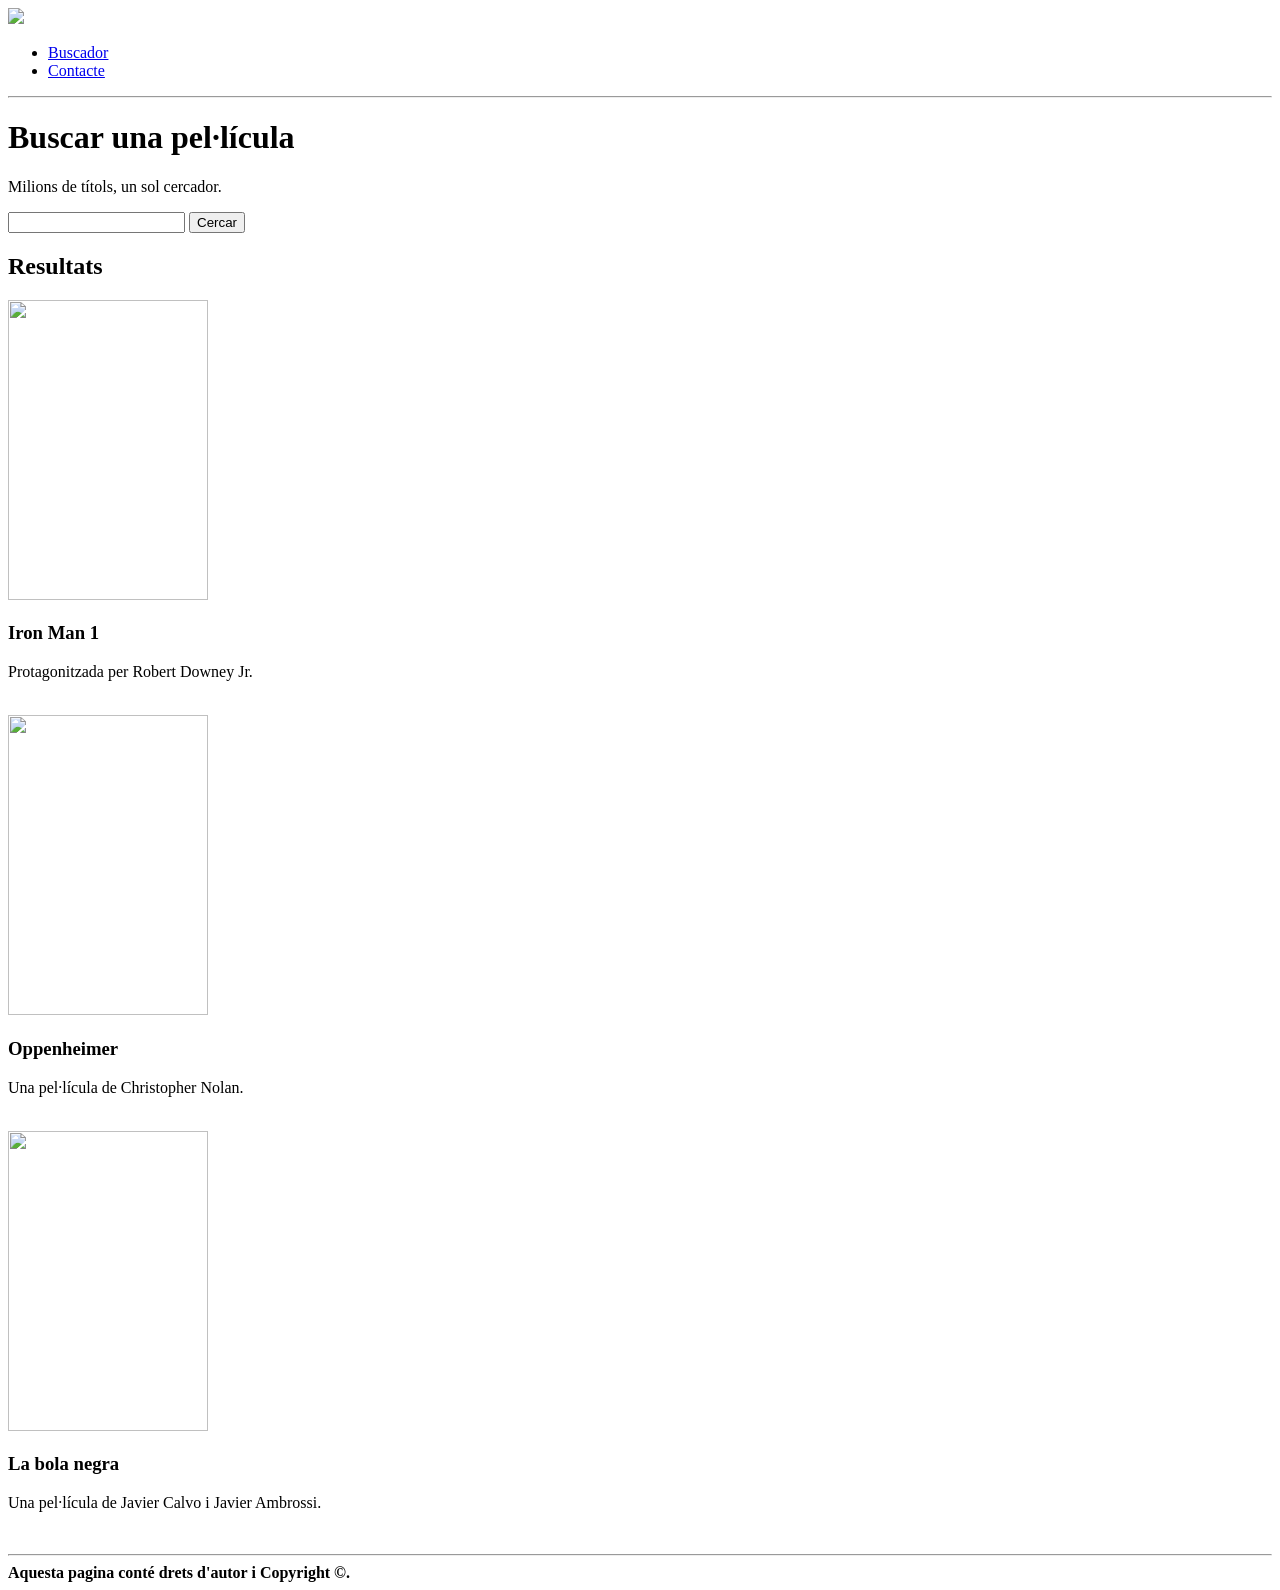
==== RA02/Activitat 2.2/index.html @ f8bf3b15 "Exercicis actualitzats de la pràctica 2.1" ====
<!DOCTYPE html>
<html lang="en">
<head>
<meta charset="UTF-8">
</head>
<header>
<a><img src="https://www.themoviedb.org/assets/v4/logos/v2/blue_short-8e7b30f73a4020692ccca9c88bafe5dcb6f8a62a4c6bc55cd9ba82bb2cd95f6c.svg" height="25"></a>
<nav> 
    <ul>
    <li><a href="#"> Buscador</a></li>
    <li><a href="#"> Contacte</a></li>
    </ul>
 </nav>
 <hr>
</header>
<body>
<main>
<h1>Buscar una pel·lícula</h1>
<p>Milions de títols, un sol cercador.</p>
<input type=Cerca una pel·lícula, per exemple Dune>
<button>Cercar</button>
<h2>Resultats</h2>
<div><img src="C:\Users\javie\Desktop\LLenguatge de Marques\RA02\IMG\imagen.jpg" width="200" height="300"></div>
<h3>Iron Man 1</h3>
<p>Protagonitzada per Robert Downey Jr.</p>
<br>
<div><img src="C:\Users\javie\Desktop\LLenguatge de Marques\RA02\IMG\imagen2.jpg" width="200" height="300"></div>
<h3>Oppenheimer</h3>
<p>Una pel·lícula de Christopher Nolan.</p>
<br>
<div><img src="C:\Users\javie\Desktop\LLenguatge de Marques\RA02\IMG\labolanegra.jpg" width="200" height="300"></div>
<h3>La bola negra</h3>
<p>Una pel·lícula de Javier Calvo i Javier Ambrossi.</p>
<footer>
<br>
<hr>
<b>Aquesta pagina conté drets d'autor i Copyright ©. </b>
</footer>
</body>
</html>
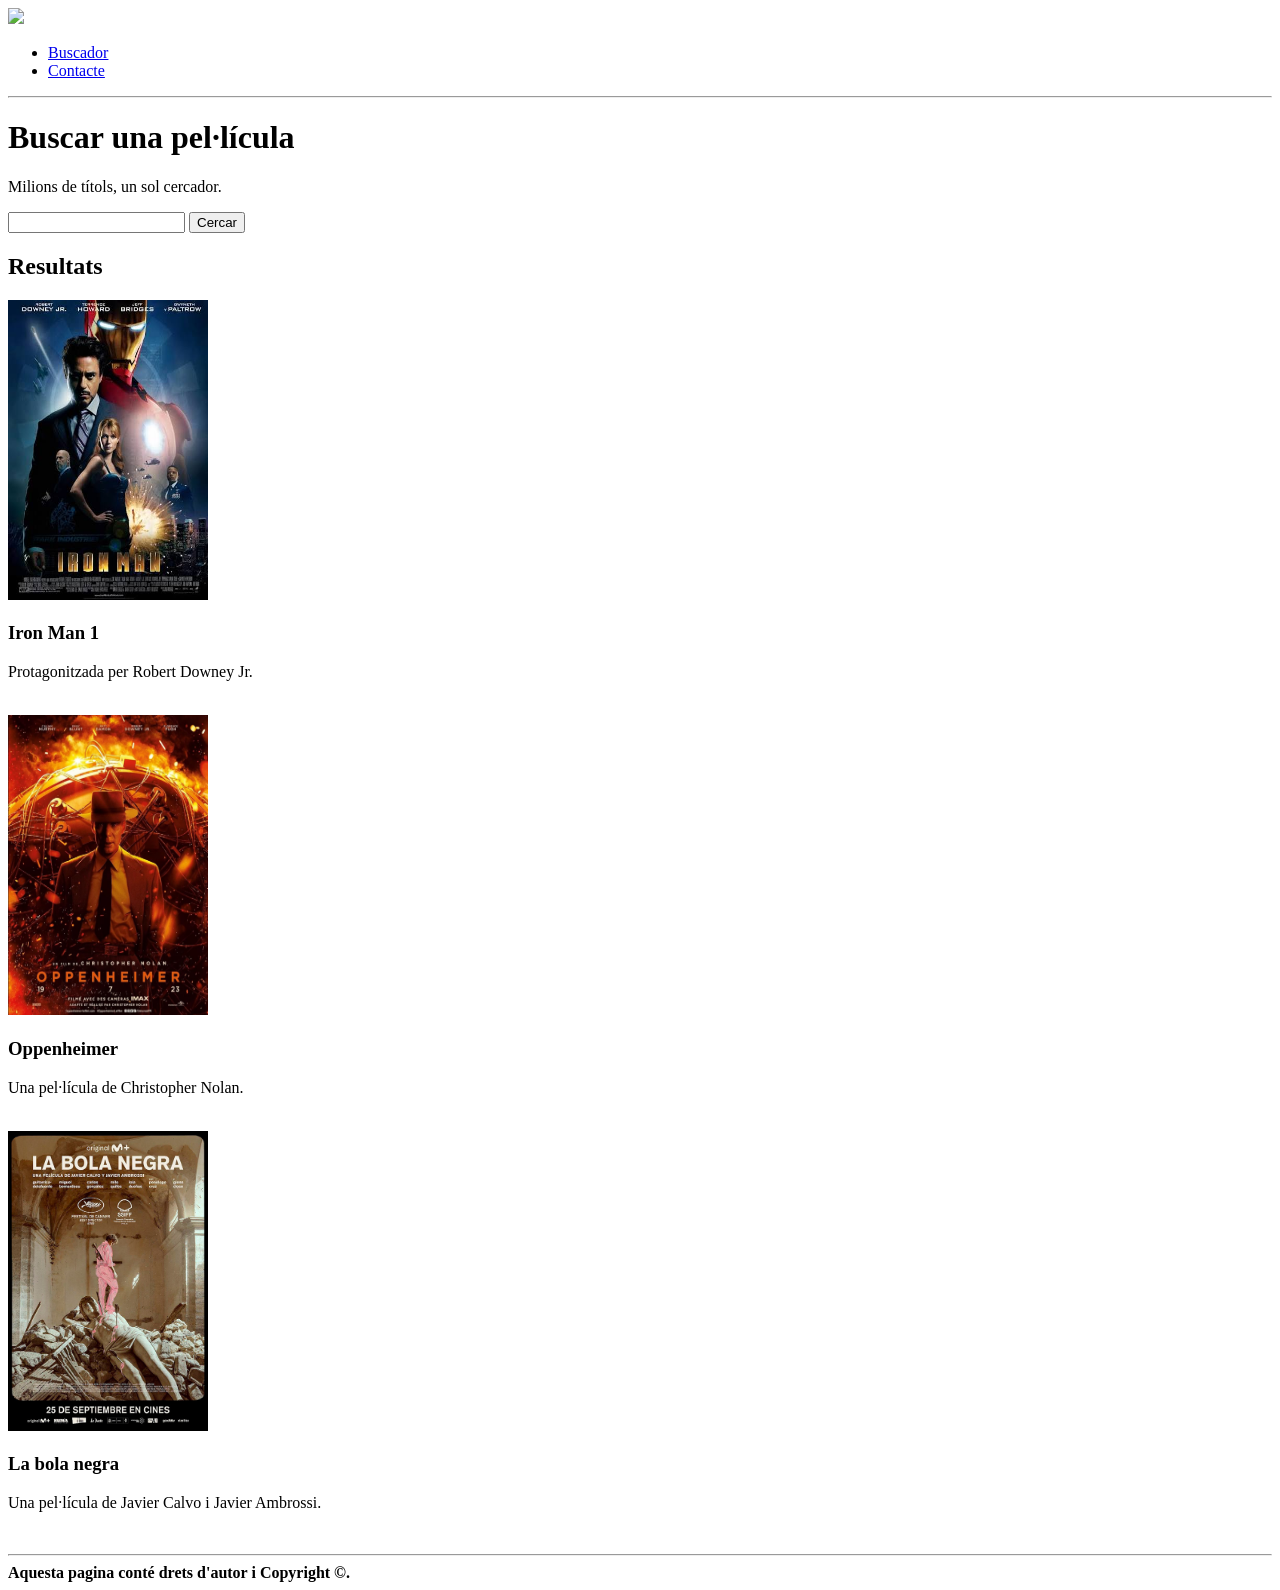
==== commit 644bfda9: "Exercicis actualitzats de la pràctica 2.2" ====
--- a/RA02/Activitat 2.2/index.html
+++ b/RA02/Activitat 2.2/index.html
@@ -20,15 +20,15 @@
 <input type=Cerca una pel·lícula, per exemple Dune>
 <button>Cercar</button>
 <h2>Resultats</h2>
-<div><img src="C:\Users\javie\Desktop\LLenguatge de Marques\RA02\IMG\imagen.jpg" width="200" height="300"></div>
+<div><img src="IMG\imagen.jpg" width="200" height="300"></div>
 <h3>Iron Man 1</h3>
 <p>Protagonitzada per Robert Downey Jr.</p>
 <br>
-<div><img src="C:\Users\javie\Desktop\LLenguatge de Marques\RA02\IMG\imagen2.jpg" width="200" height="300"></div>
+<div><img src="IMG\imagen2.jpg" width="200" height="300"></div>
 <h3>Oppenheimer</h3>
 <p>Una pel·lícula de Christopher Nolan.</p>
 <br>
-<div><img src="C:\Users\javie\Desktop\LLenguatge de Marques\RA02\IMG\labolanegra.jpg" width="200" height="300"></div>
+<div><img src="IMG\labolanegra.jpg" width="200" height="300"></div>
 <h3>La bola negra</h3>
 <p>Una pel·lícula de Javier Calvo i Javier Ambrossi.</p>
 <footer>
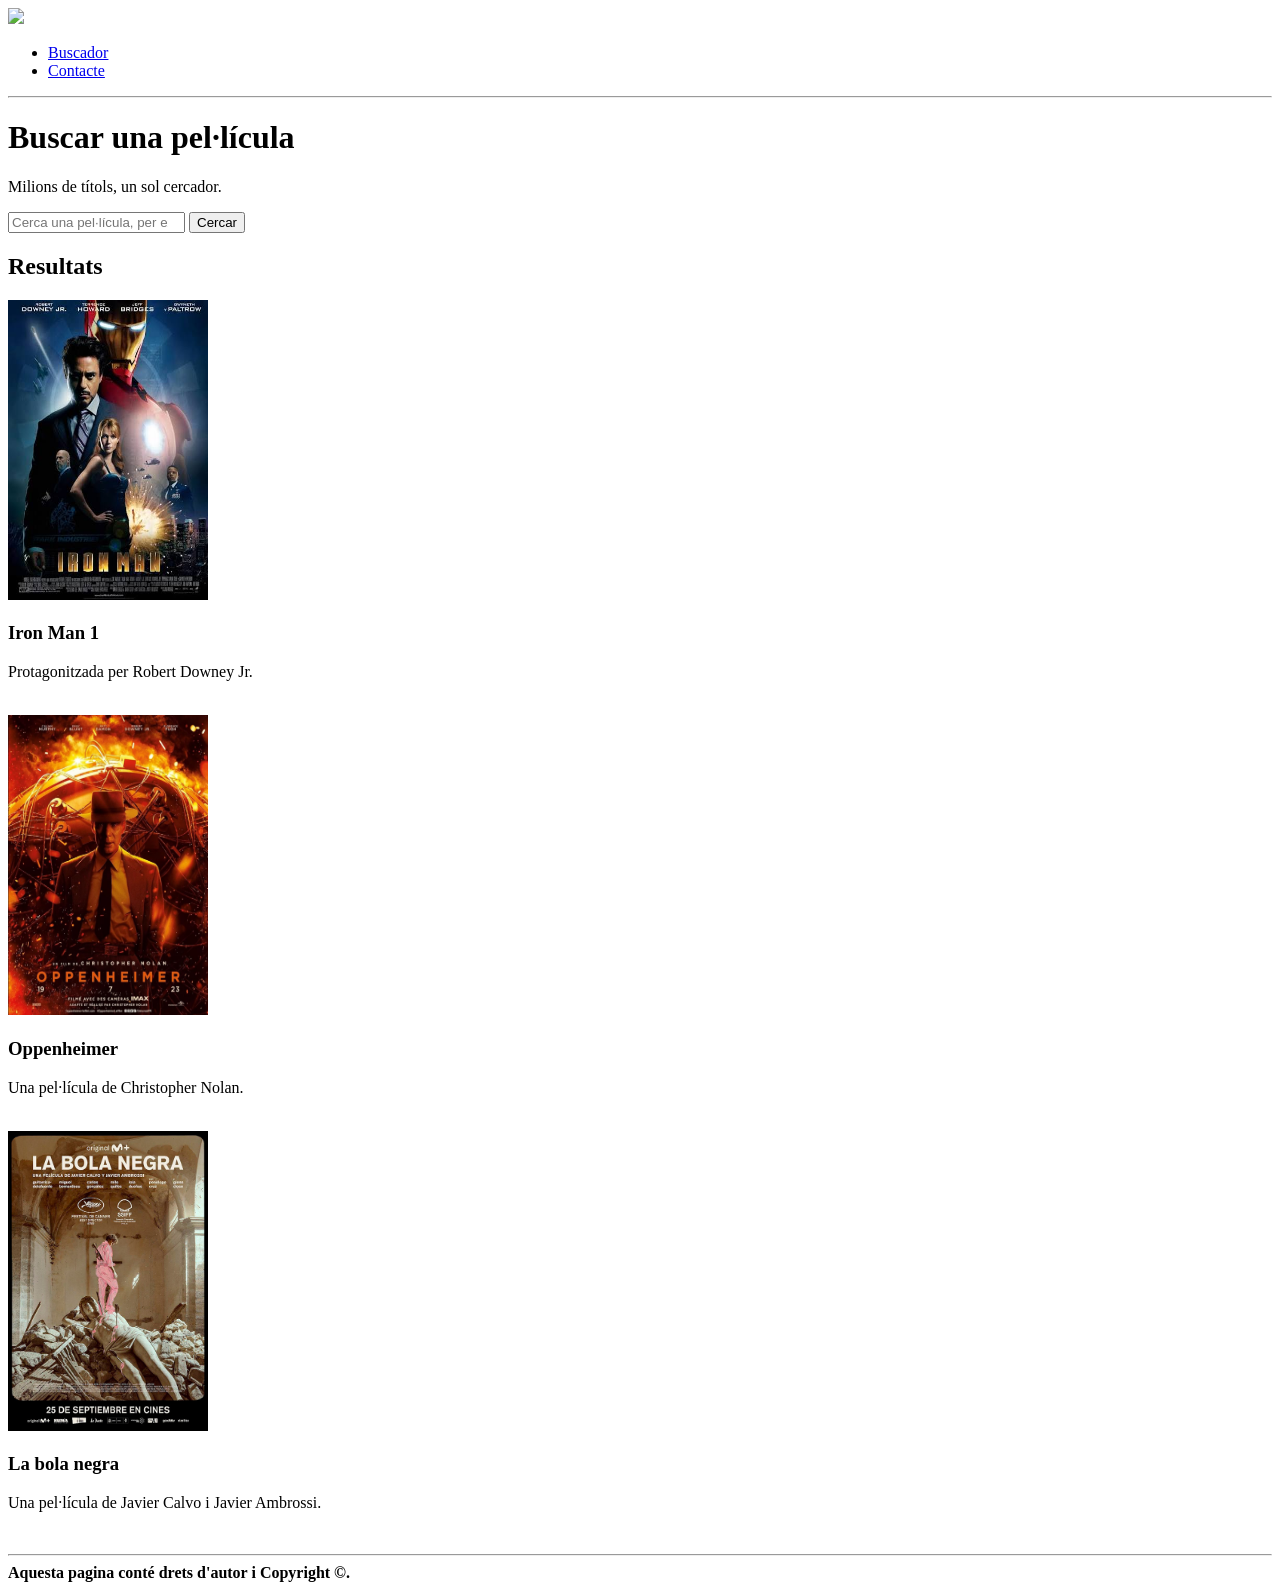
==== commit 6d28d747: "Exercici ampliació" ====
--- a/RA02/Activitat 2.2/index.html
+++ b/RA02/Activitat 2.2/index.html
@@ -7,8 +7,8 @@
 <a><img src="https://www.themoviedb.org/assets/v4/logos/v2/blue_short-8e7b30f73a4020692ccca9c88bafe5dcb6f8a62a4c6bc55cd9ba82bb2cd95f6c.svg" height="25"></a>
 <nav> 
     <ul>
-    <li><a href="#"> Buscador</a></li>
-    <li><a href="#"> Contacte</a></li>
+    <li><a href="index.html"> Buscador</a></li>
+    <li><a href="contacte.html"> Contacte</a></li>
     </ul>
  </nav>
  <hr>
@@ -17,8 +17,10 @@
 <main>
 <h1>Buscar una pel·lícula</h1>
 <p>Milions de títols, un sol cercador.</p>
-<input type=Cerca una pel·lícula, per exemple Dune>
-<button>Cercar</button>
+<form method="get" action="https://www.themoviedb.org/search">
+    <input type="search" name="query" placeholder="Cerca una pel·lícula, per exemple Dune"> 
+    <button>Cercar</button>
+</form>
 <h2>Resultats</h2>
 <div><img src="IMG\imagen.jpg" width="200" height="300"></div>
 <h3>Iron Man 1</h3>
